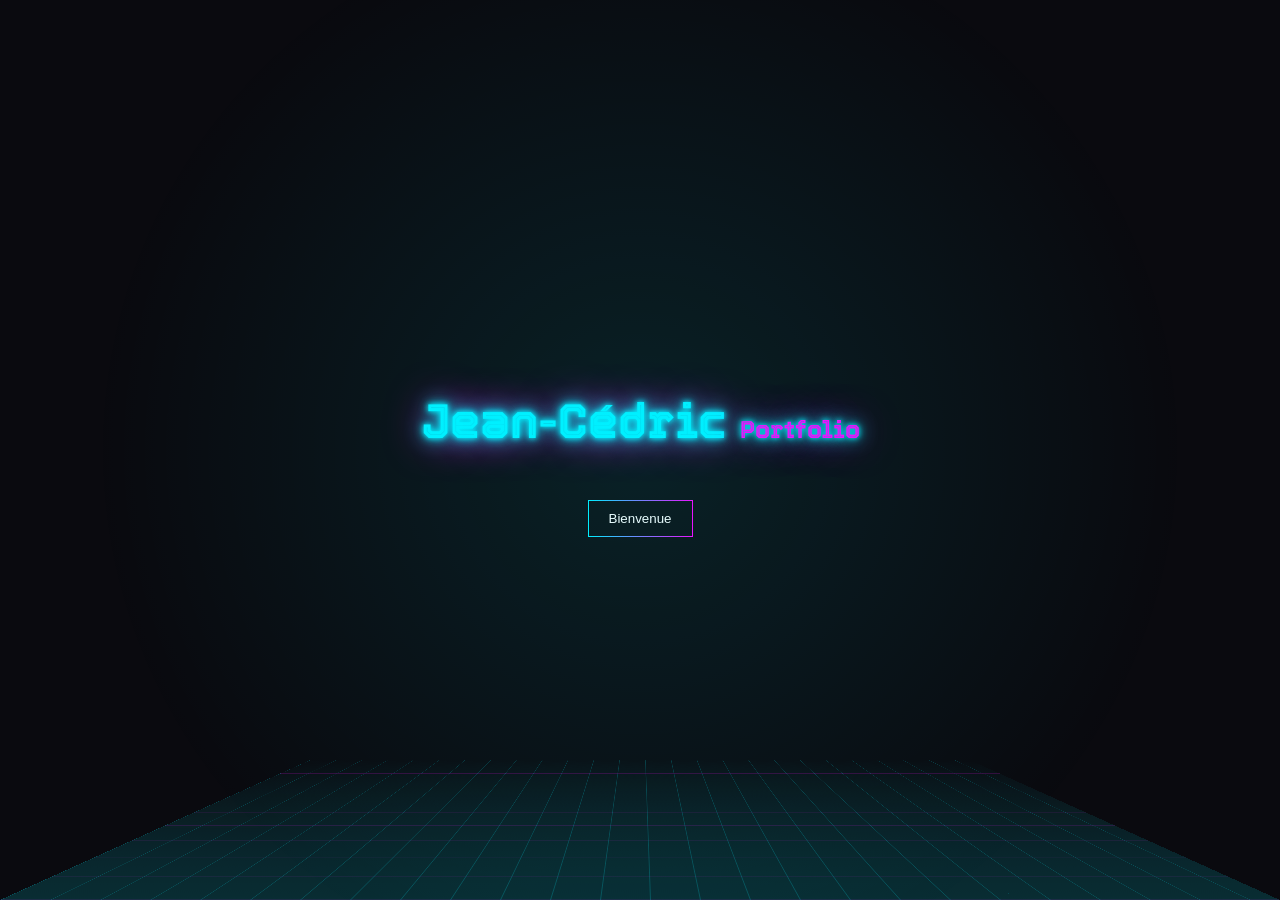
==== portfolio2/index.html @ e5e6311d "portfolio Suite." ====
<!DOCTYPE html>
<html lang="fr">
<head>
<meta charset="UTF-8">
<title>Bienvenue</title>

<link rel="stylesheet" href="style.css">
<link href="https://fonts.googleapis.com/css2?family=Tourney:wght@400;700&display=swap" rel="stylesheet">

</head>

<body class="intro-page">

    <div class="intro-container">
        <h1 class="neon intro-title">
            Jean-Cédric <span>Portfolio</span>
        </h1>

        <button class="btn intro-btn" onclick="enterSite()">
            Bienvenue
        </button>
    </div>

<script src="script.js"></script>

</body>
</html>
---- portfolio2/style.css ----
/* PAGE INTRO */
.intro-page {
    display: flex;
    justify-content: center;
    align-items: center;
    height: 100vh;
    cursor: default;
}

/* CONTENU CENTRÉ */
.intro-container {
    text-align: center;
}

/* TITRE */
.intro-title {
    font-size: 3em;
}

.intro-title span {
    font-size: 0.5em;
    color: #ff00ff;
}

/* BOUTON */
.intro-btn {
    margin-top: 30px;
}

body {
    margin: 0;
    font-family: 'Tourney', sans-serif;
    color: white;
    overflow-x: hidden;

    background: linear-gradient(
        120deg,
        #0a0a0f,
        #0a0a0f,
        #001f2f,
        #2a0030
    );

    background-size: 400% 400%;
    animation: backgroundMove 15s ease infinite;

    cursor: none;

    opacity: 1;
    transition: opacity 0.5s;
}

@keyframes backgroundMove {
    0% { background-position: 0% 50%; }
    50% { background-position: 100% 50%; }
    100% { background-position: 0% 50%; }
}

body::before {
    content: "";
    position: fixed;
    top: 0;
    left: 0;
    width: 100%;
    height: 100%;

    background: radial-gradient(
        circle at center,
        rgba(0, 240, 255, 0.1),
        transparent 70%
    );

    pointer-events: none;
}

/* HERO */
.hero {
    height: 100vh;
    display: flex;
    flex-direction: column;
    justify-content: center;
    align-items: center;
}

/* Dégradé cyberpunk animé */
.neon {
    color: #00f0ff;

    text-shadow:
        0 0 5px #00f0ff,
        0 0 10px #00f0ff,
        0 0 20px #00f0ff,
        0 0 40px #ff00ff;

    animation: flicker 2s infinite;
}

@keyframes flicker {
    0%, 18%, 22%, 25%, 53%, 57%, 100% {
        opacity: 1;
    }

    20%, 24%, 55% {
        opacity: 0.4;
    }
}
/* Glow */
.glow {
    text-shadow: 
        0 0 5px #00f0ff,
        0 0 10px #00f0ff,
        0 0 20px #ff00ff;
}

/* Bouton */
.btn {
    margin-top: 20px;
    padding: 10px 20px;
    border: 1px solid transparent;
    border-image: linear-gradient(90deg, #00f0ff, #ff00ff);
    border-image-slice: 1;
    color: white;
    background: transparent;
    cursor: pointer;
    transition: 0.3s;
}

.btn:hover {
    box-shadow: 
        0 0 10px #00f0ff,
        0 0 20px #ff00ff;
}

/* SECTIONS */
section {
    padding: 80px 20px;
    text-align: center;
}

.hero, section {
    position: relative;
    z-index: 1;
}

/* PROJETS */
.projects {
    display: flex;
    justify-content: center;
    gap: 20px;
    flex-wrap: wrap;
}

.card:hover {
    transform: translateY(-5px);
    box-shadow: 
        0 0 10px #00f0ff,
        0 0 20px #ff00ff;
}

/* COMPETENCES */
.skill {
    margin: 10px auto;
    width: 300px;
}

.bar {
    height: 10px;
    background: #222;
}

.progress {
    height: 10px;
    background: linear-gradient(90deg, #00f0ff, #ff00ff);
}

/* TERMINAL */
.terminal {
    background: #111;
    padding: 20px;
    width: 300px;
    margin: auto;
    text-align: left;
    font-family: monospace;
}

/* ANIMATION SCROLL */
.hidden {
    opacity: 0;
    transform: translateY(50px);
    transition: all 1s;
}

.show {
    opacity: 1;
    transform: translateY(0);
}

/* GRILLE FUTURISTE */
body::after {
    content: "";
    position: fixed;
    bottom: 0;
    left: 0;
    width: 100%;
    height: 60%;

    background: linear-gradient(to top, rgba(0, 240, 255, 0.15), transparent),
                repeating-linear-gradient(
                    to right,
                    rgba(0, 240, 255, 0.2) 0px,
                    rgba(0, 240, 255, 0.2) 1px,
                    transparent 1px,
                    transparent 50px
                ),
                repeating-linear-gradient(
                    to top,
                    rgba(255, 0, 255, 0.2) 0px,
                    rgba(255, 0, 255, 0.2) 1px,
                    transparent 1px,
                    transparent 50px
                );

    transform: perspective(500px) rotateX(60deg);
    transform-origin: bottom;

    animation: gridMove 20s linear infinite;

    pointer-events: none;

    z-index: 0;
}

@keyframes gridMove {
    from {
        background-position: 0 0, 0 0, 0 0;
    }
    to {
        background-position: 0 100px, 100px 0, 0 100px;
    }
}

#particles {
    position: fixed;
    top: 0;
    left: 0;
    width: 100%;
    height: 100%;
    z-index: 0;
}

/* Curseur personnalisé */
.cursor {
    position: fixed;
    width: 20px;
    height: 20px;
    border: 2px solid #00f0ff;
    border-radius: 50%;
    pointer-events: none;
    transform: translate(-50%, -50%);
    z-index: 9999;

    box-shadow:
        0 0 10px #00f0ff,
        0 0 20px #ff00ff;

    transition: transform 0.1s ease;
}

.card {
    width: 250px;
    padding: 20px;
    border: 1px solid transparent;
    border-image: linear-gradient(90deg, #00f0ff, #ff00ff);
    border-image-slice: 1;
    transition: transform 0.2s, box-shadow 0.2s;
    transform-style: preserve-3d;
}
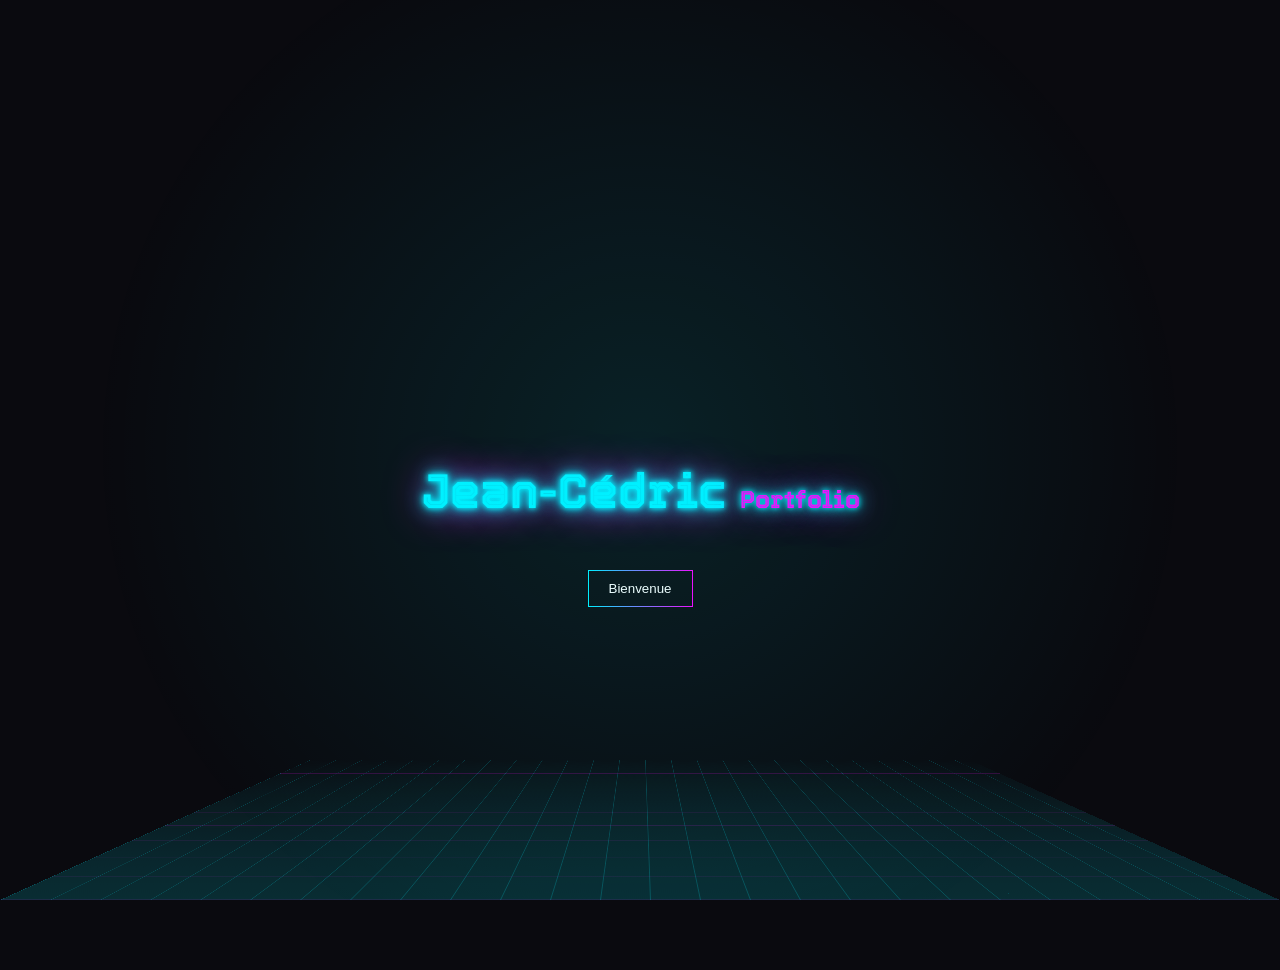
==== commit 6bc2a611: "Update 28/04/2026 TC 28/04 - HTML/CSS Projet Perso." ====
--- a/portfolio2/index.html
+++ b/portfolio2/index.html
@@ -2,7 +2,7 @@
 <html lang="fr">
 <head>
 <meta charset="UTF-8">
-<title>Bienvenue</title>
+<title>Bienvenue - Portfolio</title>
 
 <link rel="stylesheet" href="style.css">
 <link href="https://fonts.googleapis.com/css2?family=Tourney:wght@400;700&display=swap" rel="stylesheet">
--- a/portfolio2/style.css
+++ b/portfolio2/style.css
@@ -32,6 +32,7 @@
     font-family: 'Tourney', sans-serif;
     color: white;
     overflow-x: hidden;
+    padding-top: 70px;
 
     background: linear-gradient(
         120deg,
@@ -47,7 +48,7 @@
     cursor: none;
 
     opacity: 1;
-    transition: opacity 0.5s;
+    transition: opacity 0.3s ease;
 }
 
 @keyframes backgroundMove {
@@ -276,3 +277,161 @@
     transform-style: preserve-3d;
 }
 
+.navbar {
+    position: fixed;
+    top: 0;
+    width: 100%;
+    padding: 15px;
+    display: flex;
+    justify-content: center;
+    gap: 40px;
+    background: rgba(0,0,0,0.3);
+    backdrop-filter: blur(5px);
+    z-index: 10;
+}
+
+.navbar a {
+    color: #00f0ff;
+    text-decoration: none;
+    transition: 0.3s;
+}
+
+.navbar a:hover {
+    text-shadow: 0 0 10px #ff00ff;
+}
+
+.project-card {
+    width: 300px;
+    border: 1px solid transparent;
+    border-image: linear-gradient(90deg, #00f0ff, #ff00ff);
+    border-image-slice: 1;
+    overflow: hidden;
+    transition: 0.3s;
+}
+
+.project-card img {
+    width: 100%;
+    display: block;
+}
+
+.project-content {
+    padding: 15px;
+}
+
+.project-card:hover {
+    box-shadow:
+        0 0 15px #00f0ff,
+        0 0 30px #ff00ff;
+}
+
+.traits {
+    list-style: none;
+    padding: 0;
+}
+
+.traits li {
+    margin: 10px 0;
+}
+
+#chart {
+    width: 400px;
+    max-width: 90%;
+    margin: 50px auto;
+}
+
+.holographic {
+    background: rgba(255, 255, 255, 0.05);
+    border: 1px solid transparent;
+    border-image: linear-gradient(90deg, #00f0ff, #ff00ff);
+    border-image-slice: 1;
+
+    backdrop-filter: blur(10px);
+
+    box-shadow:
+        0 0 10px rgba(0,240,255,0.3),
+        0 0 20px rgba(255,0,255,0.2);
+
+    transition: 0.3s;
+}
+
+.holographic:hover {
+    box-shadow:
+        0 0 20px #00f0ff,
+        0 0 40px #ff00ff;
+}
+
+/* ===== HUD WINDOW (fenêtre futuriste) ===== */
+.hud-window {
+    width: 90%;
+    max-width: 1000px;
+    margin: 80px auto;
+    padding: 20px;
+
+    position: relative;
+
+    background: rgba(0, 0, 0, 0.4);
+    backdrop-filter: blur(10px);
+
+    border: 1px solid rgba(0, 240, 255, 0.3);
+
+    box-shadow:
+        0 0 20px rgba(0,240,255,0.2),
+        inset 0 0 20px rgba(255,0,255,0.1);
+}
+
+/* Coins futuristes */
+.hud-window::before,
+.hud-window::after {
+    content: "";
+    position: absolute;
+    width: 30px;
+    height: 30px;
+    border: 2px solid #00f0ff;
+}
+
+.hud-window::before {
+    top: -5px;
+    left: -5px;
+    border-right: none;
+    border-bottom: none;
+}
+
+.hud-window::after {
+    bottom: -5px;
+    right: -5px;
+    border-left: none;
+    border-top: none;
+}
+
+/* Header style (barre du haut type OS futuriste) */
+.hud-header {
+    display: flex;
+    justify-content: space-between;
+    align-items: center;
+
+    margin-bottom: 20px;
+    padding-bottom: 10px;
+
+    border-bottom: 1px solid rgba(0,240,255,0.3);
+}
+
+/* Petits boutons style OS */
+.hud-dots {
+    display: flex;
+    gap: 8px;
+}
+
+.hud-dots span {
+    width: 10px;
+    height: 10px;
+    border-radius: 50%;
+    background: #00f0ff;
+    box-shadow: 0 0 5px #00f0ff;
+}
+
+/* Grille interne */
+.hud-grid {
+    display: grid;
+    grid-template-columns: 1fr 1fr;
+    gap: 20px;
+}
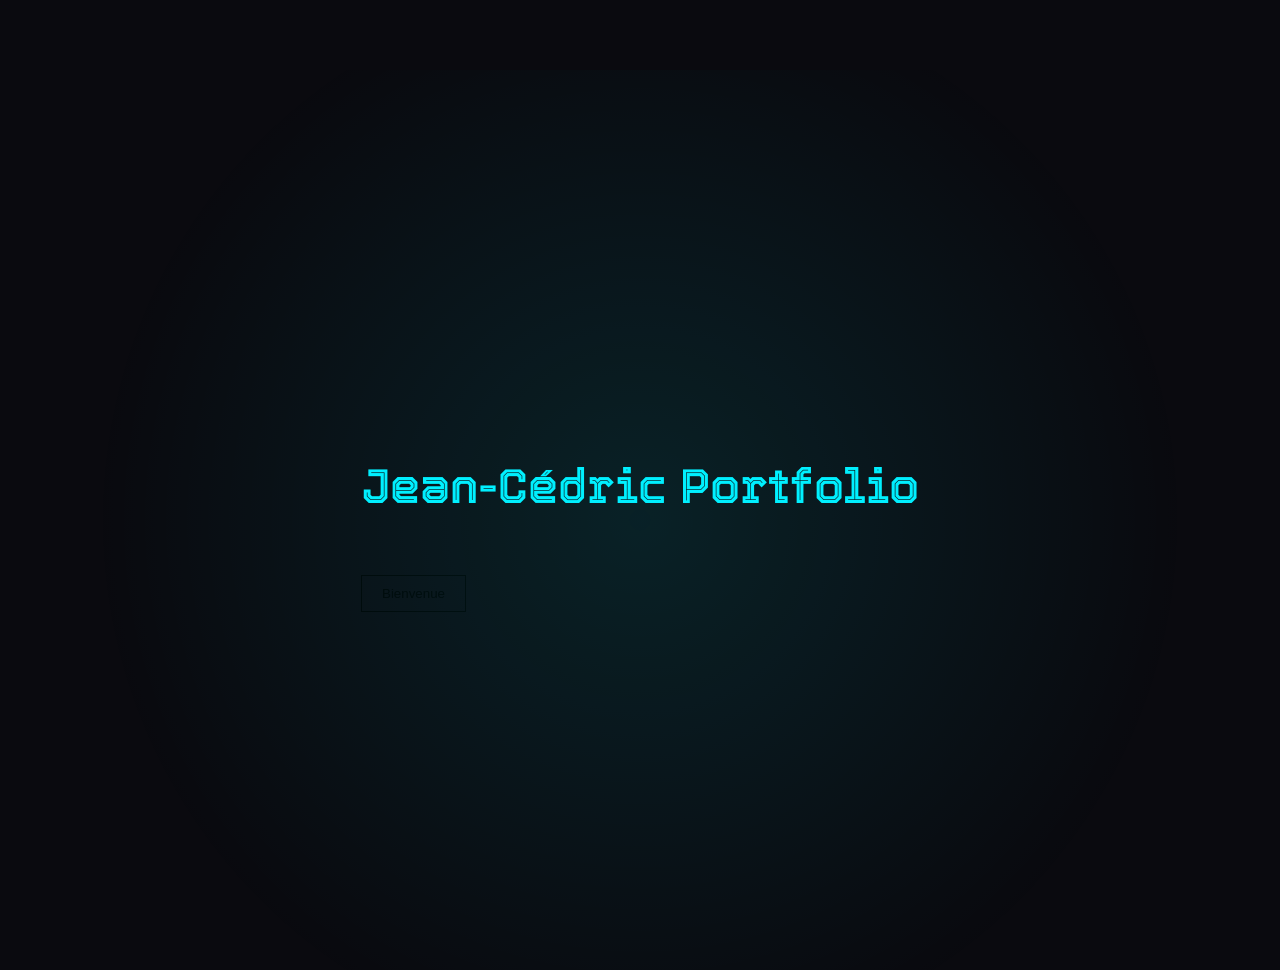
==== commit 826c99d6: "Update 29/04/2026 Projet perso Portfolio" ====
--- a/portfolio2/index.html
+++ b/portfolio2/index.html
@@ -4,7 +4,7 @@
 <meta charset="UTF-8">
 <title>Bienvenue - Portfolio</title>
 
-<link rel="stylesheet" href="style.css">
+<link rel="stylesheet" href="css/main.css">
 <link href="https://fonts.googleapis.com/css2?family=Tourney:wght@400;700&display=swap" rel="stylesheet">
 
 </head>
@@ -23,5 +23,8 @@
 
 <script src="script.js"></script>
 
+<audio id="hoverSound" src="hover.mp3"></audio>
+<audio id="clickSound" src="click.mp3"></audio>
+
 </body>
 </html>
--- a/portfolio2/css/main.css
+++ b/portfolio2/css/main.css
@@ -0,0 +1,7 @@
+/* IMPORT DES FICHIERS */
+@import url("base.css");
+@import url("layout.css");
+@import url("components.css");
+@import url("effects.css");
+@import url("hud.css");
+@import url("intro.css");
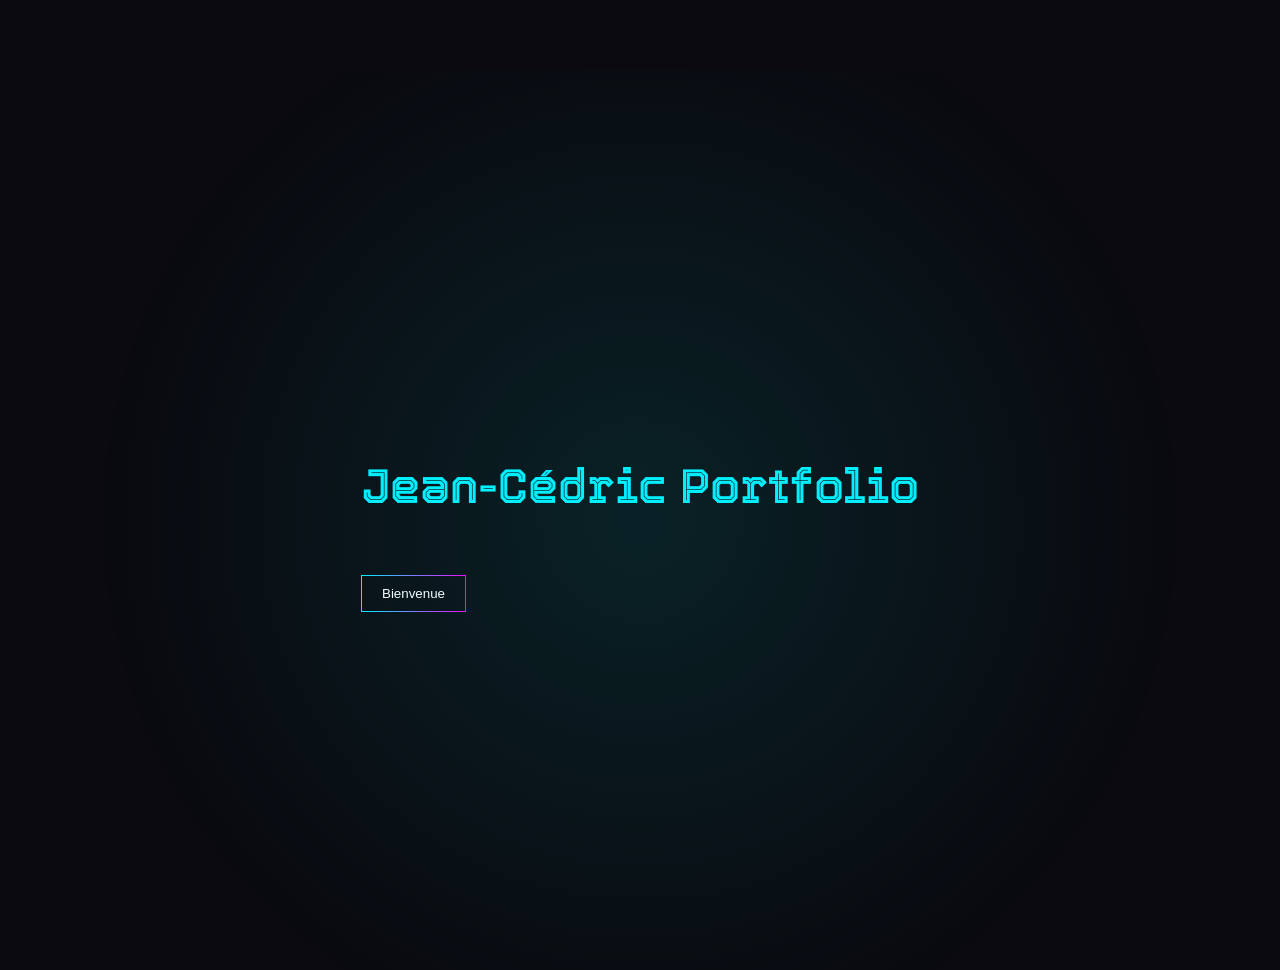
==== commit ba7b7573: "update 30/04/2026 projet portfolio personnel" ====
--- a/portfolio2/index.html
+++ b/portfolio2/index.html
@@ -1,30 +1,30 @@
 <!DOCTYPE html>
 <html lang="fr">
-<head>
-<meta charset="UTF-8">
-<title>Bienvenue - Portfolio</title>
+    <head>
+        <meta charset="UTF-8">
+        <title>Bienvenue - Portfolio</title>
 
-<link rel="stylesheet" href="css/main.css">
-<link href="https://fonts.googleapis.com/css2?family=Tourney:wght@400;700&display=swap" rel="stylesheet">
+        <link rel="stylesheet" href="css/main.css">
+        <link href="https://fonts.googleapis.com/css2?family=Tourney:wght@400;700&display=swap" rel="stylesheet">
 
-</head>
+    </head>
 
-<body class="intro-page">
+    <body class="intro-page">
 
-    <div class="intro-container">
-        <h1 class="neon intro-title">
-            Jean-Cédric <span>Portfolio</span>
-        </h1>
+        <div class="intro-container">
+            <h1 class="neon intro-title">
+                Jean-Cédric <span>Portfolio</span>
+            </h1>
 
-        <button class="btn intro-btn" onclick="enterSite()">
-            Bienvenue
-        </button>
-    </div>
+            <button class="btn intro-btn">
+                Bienvenue
+            </button>
+        </div>
 
-<script src="script.js"></script>
+        <script type="module" src="js/main.js"></script>
 
-<audio id="hoverSound" src="hover.mp3"></audio>
-<audio id="clickSound" src="click.mp3"></audio>
+        <audio id="hoverSound" src="hover.mp3"></audio>
+        <audio id="clickSound" src="click.mp3"></audio>
 
-</body>
+    </body>
 </html>
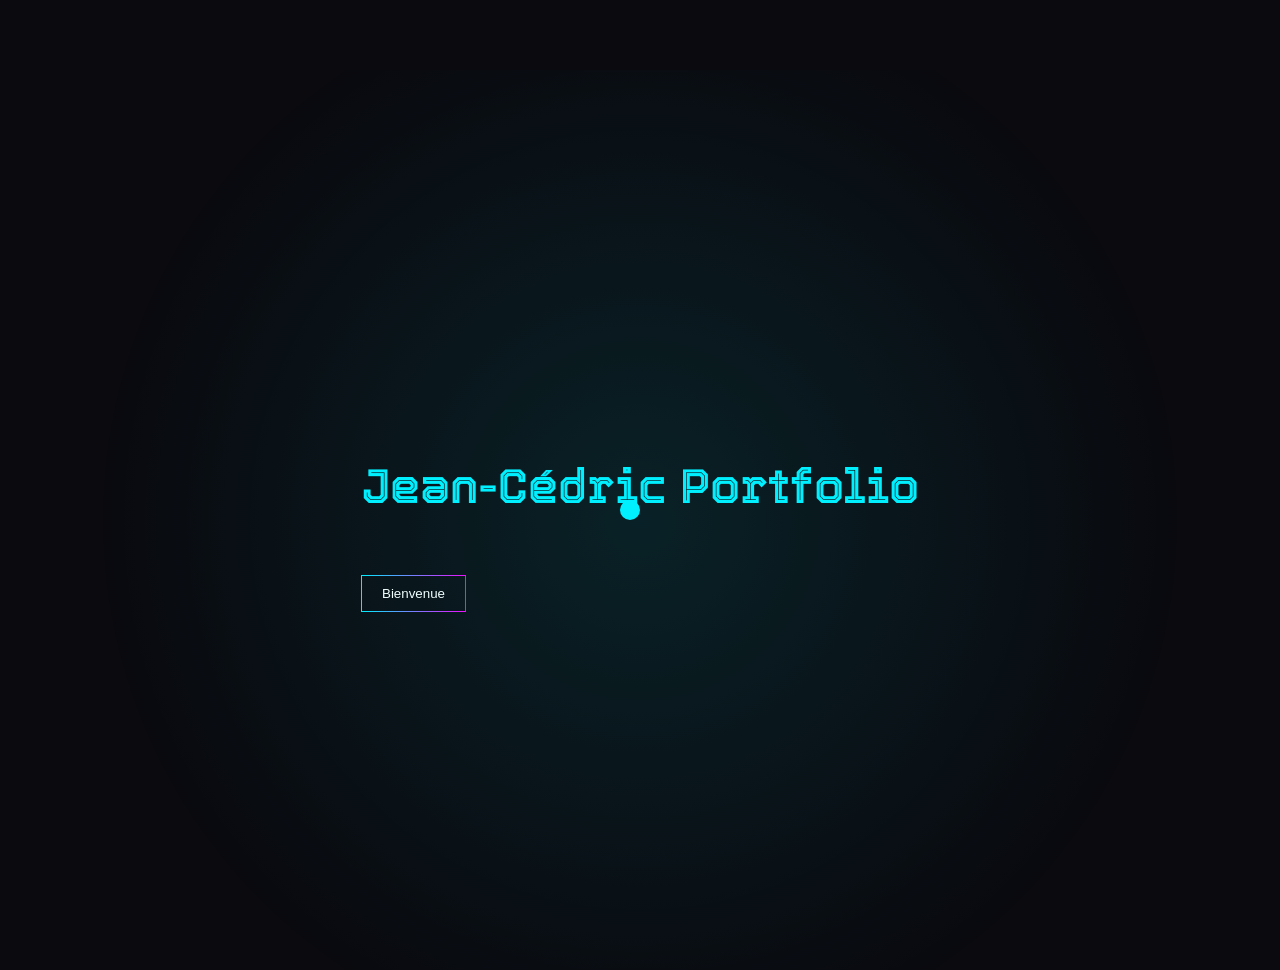
==== commit b5728521: "update 05/05/2026 Portfolio simple les autres petits changements" ====
--- a/portfolio2/index.html
+++ b/portfolio2/index.html
@@ -5,25 +5,27 @@
         <title>Bienvenue - Portfolio</title>
 
         <link rel="stylesheet" href="css/main.css">
-        <link href="https://fonts.googleapis.com/css2?family=Tourney:wght@400;700&display=swap" rel="stylesheet">
+        <link href="https://fonts.googleapis.com/css2?family=Tourney:wght@400;700&display=swap" rel="stylesheet"> <!-- Charge une police depuis Google Fonts, utilisée dans le CSS (font-family: 'Tourney') -->
 
     </head>
 
-    <body class="intro-page">
+    <body class="intro-page"> <!-- Classe spéciale → utilisée dans intro.css, pour centrer le contenu (flex + plein écran)-->
 
-        <div class="intro-container">
-            <h1 class="neon intro-title">
-                Jean-Cédric <span>Portfolio</span>
+        <div class="cursor"></div> <!-- Remplace le curseur classique, contrôlé par cursor.js-->
+
+        <div class="intro-container"> <!-- Sert à regrouper le contenu de la page-->
+            <h1 class="neon intro-title"> <!-- h1 → titre principal (important SEO) / neon → effet visuel (CSS)-->
+                Jean-Cédric <span>Portfolio</span> <!-- <span> → permet de styliser "Portfolio" différemment-->
             </h1>
 
-            <button class="btn intro-btn">
-                Bienvenue
+            <button class="btn intro-btn"> <!-- Bouton stylé avec .btn / .intro-btn → style spécifique-->
+                Bienvenue                   <!-- Fonction : déclenche une transition + redirection vers home.html (géré dans intro.js)-->
             </button>
         </div>
 
-        <script type="module" src="js/main.js"></script>
+        <script type="module" src="js/main.js"></script> <!-- type="module" → permet d’utiliser import/export. Lance tous tes modules JS. C’est le cœur dynamique du site-->
 
-        <audio id="hoverSound" src="hover.mp3"></audio>
+        <audio id="hoverSound" src="hover.mp3"></audio> <!-- Prépare les sons / Utilisés dans sounds.js-->
         <audio id="clickSound" src="click.mp3"></audio>
 
     </body>
--- a/portfolio2/css/main.css
+++ b/portfolio2/css/main.css
@@ -4,4 +4,23 @@
 @import url("components.css");
 @import url("effects.css");
 @import url("hud.css");
-@import url("intro.css");+@import url("intro.css");
+
+/*Rassembles tous tes fichiers CSS*/
+
+/*
+Architecture CSS modulaire :
+
+base.css → fondations
+layout.css → structure
+components.css → éléments UI
+effects.css → animations
+hud.css → design futuriste
+intro.css → page d’accueil
+*/
+
+/*
+L’ordre compte !
+
+Si deux styles se contredisent : le dernier gagne
+*/
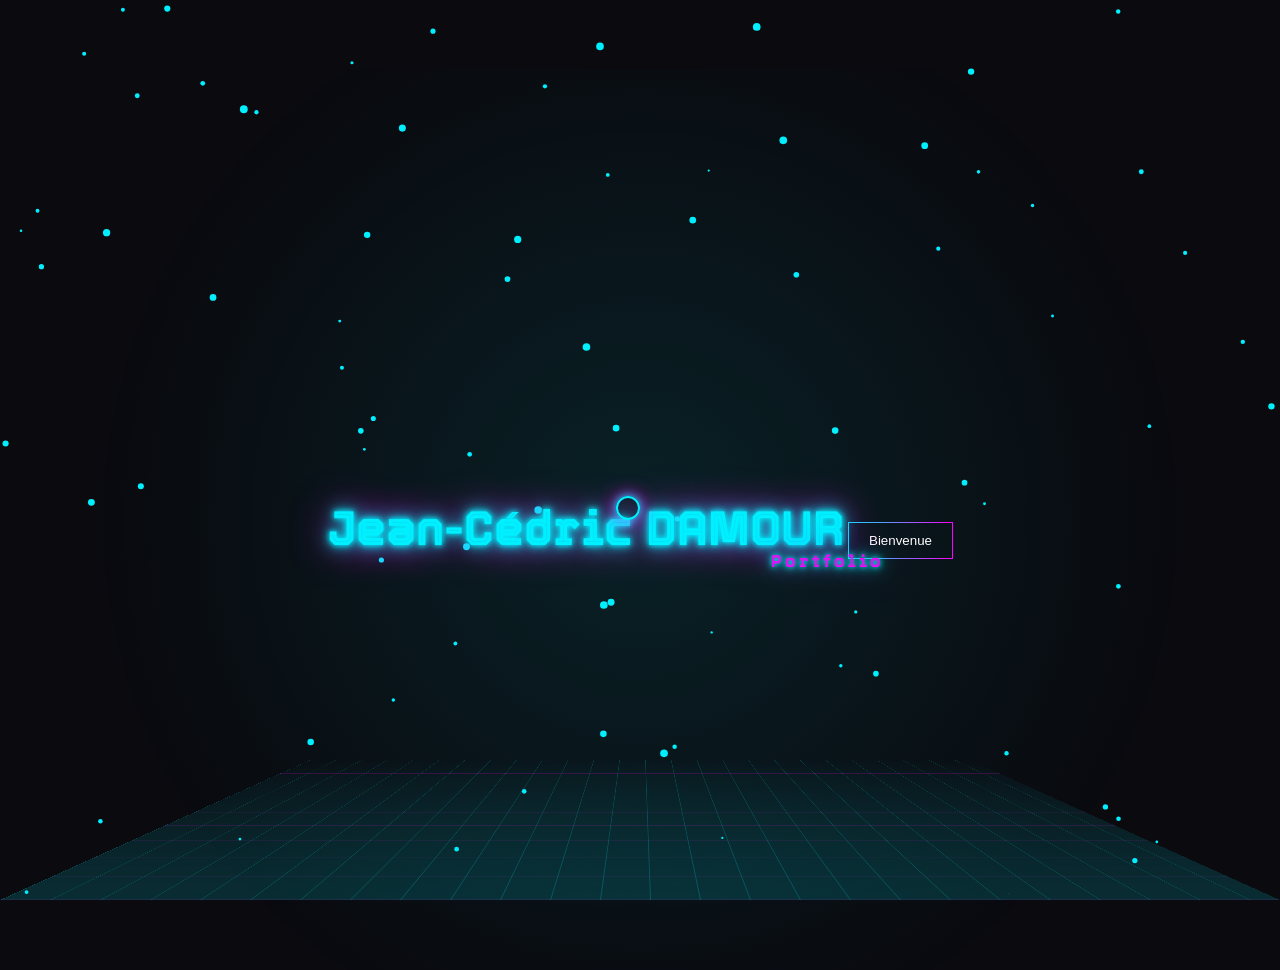
==== commit 703fc3ff: "update_07/05/2026 Portfolio ++ MAJ" ====
--- a/portfolio2/index.html
+++ b/portfolio2/index.html
@@ -1,32 +1,47 @@
 <!DOCTYPE html>
 <html lang="fr">
-    <head>
-        <meta charset="UTF-8">
-        <title>Bienvenue - Portfolio</title>
 
-        <link rel="stylesheet" href="css/main.css">
-        <link href="https://fonts.googleapis.com/css2?family=Tourney:wght@400;700&display=swap" rel="stylesheet"> <!-- Charge une police depuis Google Fonts, utilisée dans le CSS (font-family: 'Tourney') -->
+<head>
+    <meta charset="UTF-8">
 
-    </head>
+    <title>Bienvenue - Portfolio</title>
 
-    <body class="intro-page"> <!-- Classe spéciale → utilisée dans intro.css, pour centrer le contenu (flex + plein écran)-->
+    <!-- CSS -->
+    <link rel="stylesheet" href="css/main.css">
 
-        <div class="cursor"></div> <!-- Remplace le curseur classique, contrôlé par cursor.js-->
+    <!-- Police -->
+    <link href="https://fonts.googleapis.com/css2?family=Tourney:wght@400;700&display=swap" rel="stylesheet">
+</head>
 
-        <div class="intro-container"> <!-- Sert à regrouper le contenu de la page-->
-            <h1 class="neon intro-title"> <!-- h1 → titre principal (important SEO) / neon → effet visuel (CSS)-->
-                Jean-Cédric <span>Portfolio</span> <!-- <span> → permet de styliser "Portfolio" différemment-->
-            </h1>
+<body class="intro-page">
 
-            <button class="btn intro-btn"> <!-- Bouton stylé avec .btn / .intro-btn → style spécifique-->
-                Bienvenue                   <!-- Fonction : déclenche une transition + redirection vers home.html (géré dans intro.js)-->
-            </button>
-        </div>
+    <!-- PARTICULES -->
+    <canvas id="particles"></canvas>
 
-        <script type="module" src="js/main.js"></script> <!-- type="module" → permet d’utiliser import/export. Lance tous tes modules JS. C’est le cœur dynamique du site-->
+    <!-- CURSEUR -->
+    <div class="cursor"></div>
 
-        <audio id="hoverSound" src="hover.mp3"></audio> <!-- Prépare les sons / Utilisés dans sounds.js-->
-        <audio id="clickSound" src="click.mp3"></audio>
+    <!-- CONTENU INTRO -->
+    <div class="intro-container">
 
-    </body>
+        <h1 class="neon intro-title">
+            Jean-Cédric DAMOUR
+            <span>Portfolio</span>
+        </h1>
+
+        <button type="button" class="btn intro-btn">
+            Bienvenue
+        </button>
+
+    </div>
+
+    <!-- SONS -->
+    <audio id="hoverSound" src="assets/sounds/hover.mp3"></audio>
+    <audio id="clickSound" src="assets/sounds/click.mp3"></audio>
+
+    <!-- JS -->
+    <script type="module" src="js/introPage.js"></script>
+
+</body>
+
 </html>
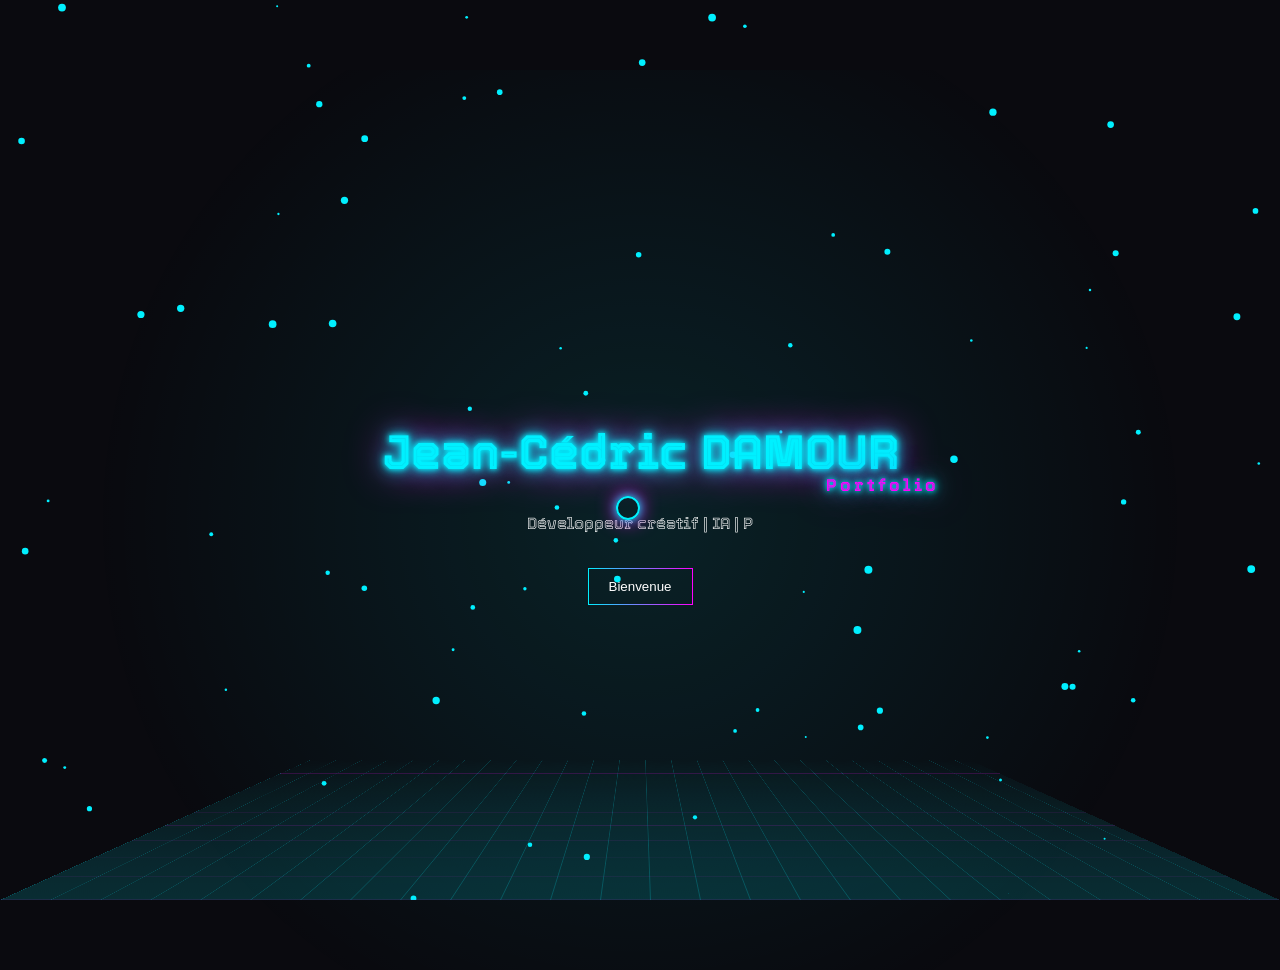
==== commit a0448af8: "Update-10/05/2026 Portfolio++" ====
--- a/portfolio2/index.html
+++ b/portfolio2/index.html
@@ -29,7 +29,9 @@
             <span>Portfolio</span>
         </h1>
 
-        <button type="button" class="btn intro-btn">
+        <p id="typing"></p>
+
+        <button type="button" class="intro-btn">
             Bienvenue
         </button>
 
--- a/portfolio2/css/main.css
+++ b/portfolio2/css/main.css
@@ -5,6 +5,7 @@
 @import url("effects.css");
 @import url("hud.css");
 @import url("intro.css");
+@import url("projects.css");
 
 /*Rassembles tous tes fichiers CSS*/
 
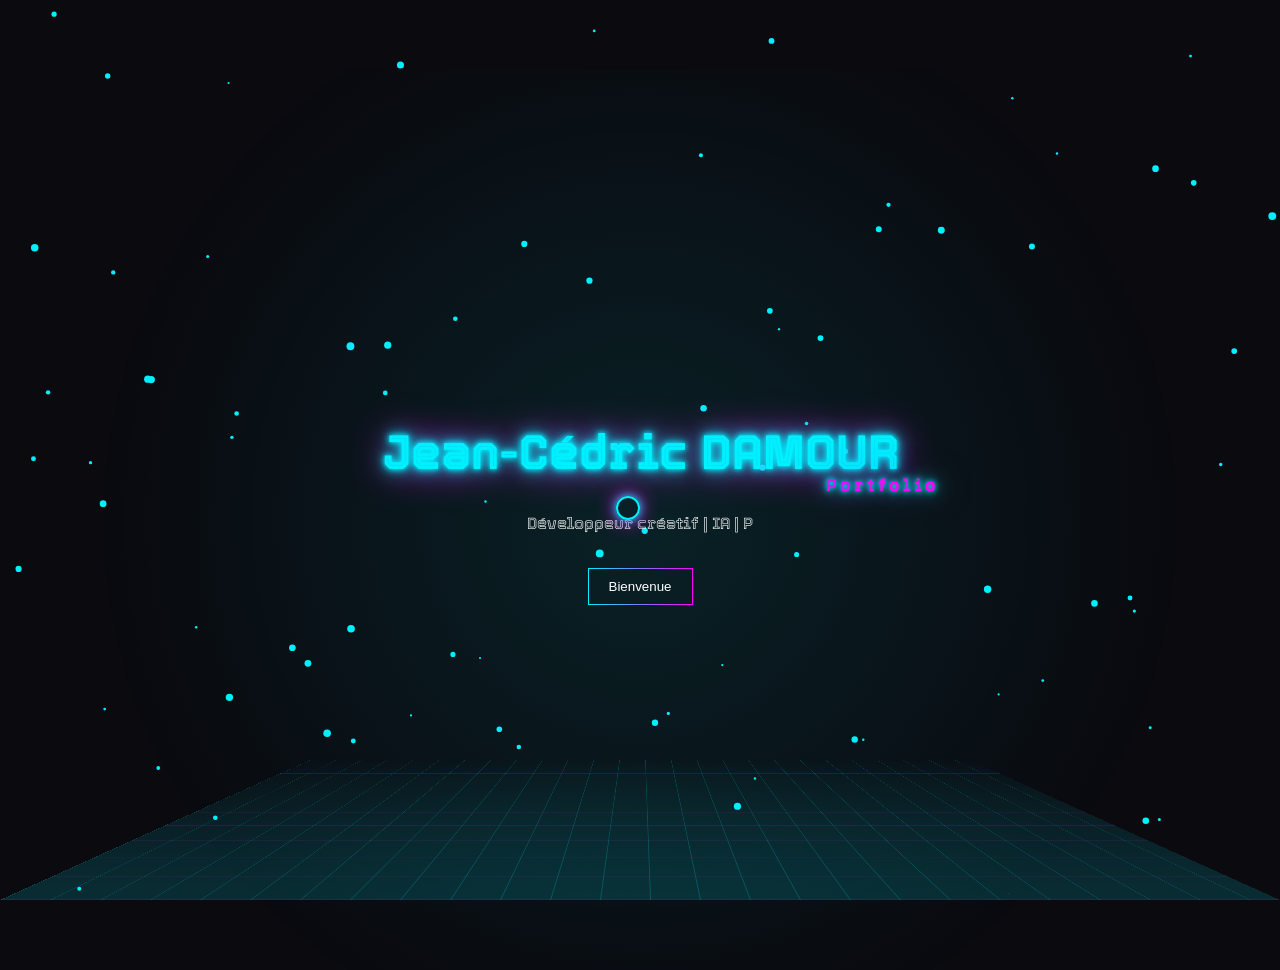
==== commit 504939ac: "update 16/05/2026 Portfolio ++" ====
--- a/portfolio2/index.html
+++ b/portfolio2/index.html
@@ -38,8 +38,8 @@
     </div>
 
     <!-- SONS -->
-    <audio id="hoverSound" src="assets/sounds/hover.mp3"></audio>
-    <audio id="clickSound" src="assets/sounds/click.mp3"></audio>
+    <!-- <audio id="hoverSound" src="assets/sounds/hover.mp3"></audio>
+    <audio id="clickSound" src="assets/sounds/click.mp3"></audio> -->
 
     <!-- JS -->
     <script type="module" src="js/introPage.js"></script>
